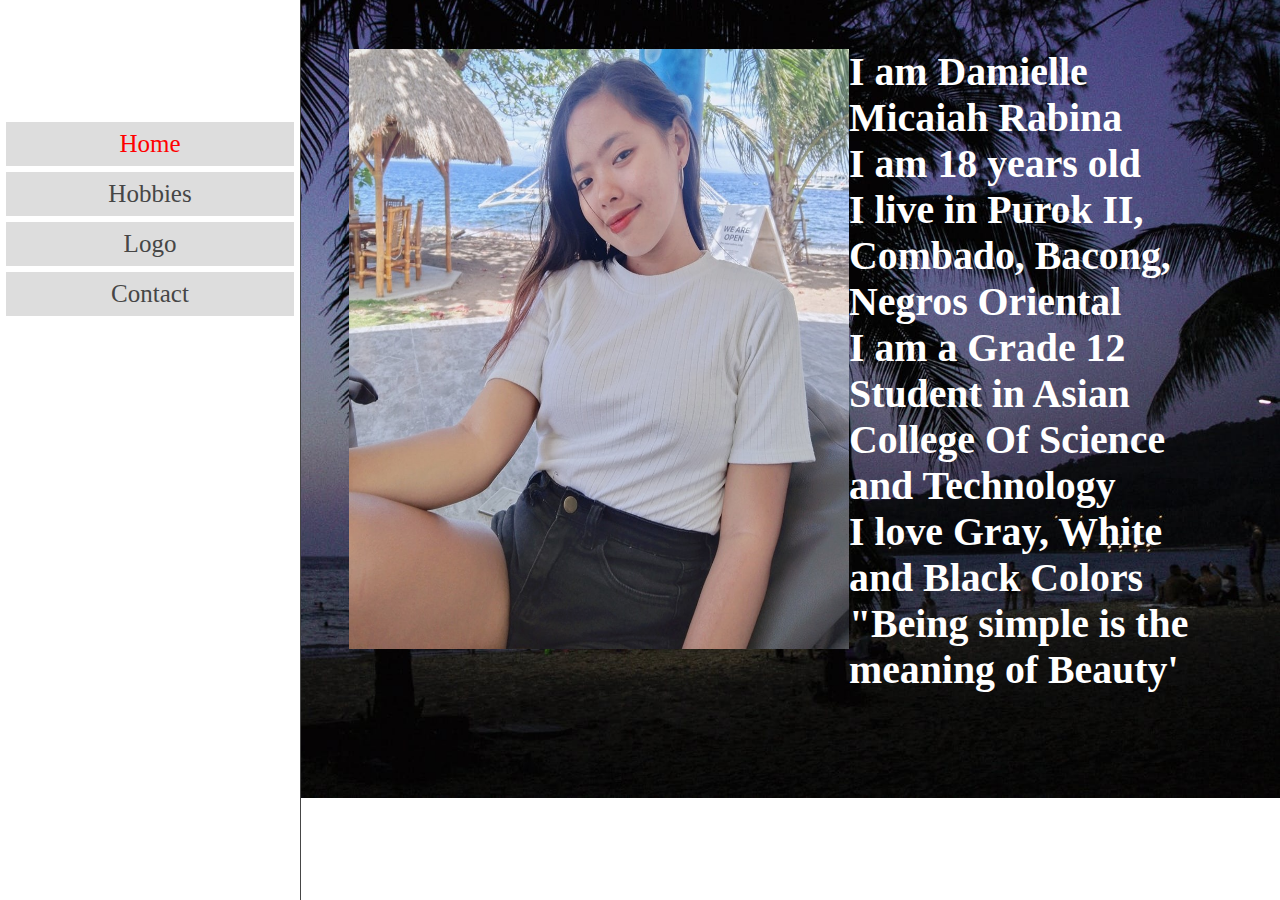
==== index.html @ 5c427daf "Commit" ====
<!DOCTYPE html>
<html>
<head>
    <meta charset="utf-8" />
    <meta http-equiv="X-UA-Compatible" content="IE=edge">
    <title>ABOUT MYSELF</title>
    <meta name="viewport" content="width=device-width, initial-scale=1">
    <link rel="stylesheet" type="text/css" media="screen" href="main.css" />
    <link href="https://fonts.googleapis.com/css?family=Lato" rel="stylesheet">
    
</head>
<body>
    <div class="sidenav"><br><br><br>
        <a class="active" href="index.html">Home</a>
        <a  href="hobbies.html">Hobbies</a>
        <a  href="logo.html">Logo</a>
        <a  href="Contact.html">Contact</a>

    </div>
    <div class="main">
        <div class="home">
            <img src="caiah.jpg">
            <h3>I am Damielle Micaiah Rabina</h3>
            <h2>I am 18 years old</h2>
            <h2>I live in Purok II, Combado, Bacong, Negros Oriental</h2>
            <h2>I am a Grade 12 Student in Asian College Of Science and Technology</h2>
            <h2>I love Gray, White and Black Colors</h2>
            <h2>"Being simple is the meaning of Beauty'</h2>
        </div>
        
    </div>
</body>
</html>
---- main.css ----
/* Background and Navbar */
*{
    font-family: 'Lucida Handwriting', cursive;
    margin:0;
    padding:0;
    font-size: larger;

}
body,html{
    background-image:url(wow.jpeg);
    background-position: center;
    background-size:cover;
    background-repeat:no-repeat;
    color:#FFF
}
.sidenav {
    height: 100%; 
    width: 300px; 
    position: fixed; 
    z-index: 1; 
    top: 0; 
    left: 0;
    background-color: #FFF; 
    overflow-x: hidden;
    padding-top: 20px;
    text-align:center;
    border-right: 1px solid #464646;
}
.sidenav img{
    width:200px;
    height:200px;
    border-radius:50%;
}
li {
    float: left;
  }
  
  a {
    display: block;
    padding: 8px;
    background-color: #dddddd;
  }

.sidenav a {
    text-decoration: none;
    font-size: 25px;
    color: #464646;
    display: block;
    margin:2%;
}
.sidenav a.active{
    color:red;
}
.sidenav a:hover {
    color: #000;
}
/* End */
/* Homepage */
.main {
    margin-left: 300px;
}
.main .home{
    padding:5%;
}
.main .home img{
    float:left;
    width:500px;
    height:600px;
}

.main .home h1{
    text-align:center;
    padding:50px;
    font-size:12mm;
    text-shadow: 2px 2px #FFF;
}
.main .header{
    height:200px;
    width:100%;
    background-color:rgb(241, 124, 56);
    text-align: center;
}
.main .header h1{
    font-size:12mm;
    padding:80px;
}
@media only screen and (max-width: 1000px) {
    .main .home img{
        border-radius: 50%;
    }

    .main .home{
        text-align:center;
    }
}
/* End of Homepage */
/* Services */
.main .hobbies{
    text-align:center;
}
.main .hobbies-body .service{
    display:inline-table;
    padding:5%;
    border:2px solid black;
    margin-left:2%;
    height:500px;
    width:250px;
    margin:2%;
    font-size:5mm;
    background-color:white;
}
.hobbies img{
    height:250px;
    width:250px;
}
.title{
    font-size:12mm;
    color:Orange;
}
/* End */
/* Photography Page */
div.hobbies {
  border: 1px solid #ccc;
  
}

div.hobbies:hover {
  border: 1px solid #777;
}

div.hobbies img {
  width: 40%;
  height: 500px;
}

div.desc {
  padding: 15px;
  text-align: center;
}

.responsive {
  padding: 0 6px;
  float: left;
  width: 24.99999%;
  box-sizing: border-box;
}

@media only screen and (max-width: 700px) {
  .responsive {
    width: 25px;
    margin: 6px 0;
  }
}

@media only screen and (max-width: 500px) {
  .responsive {
    width: 100%;
  }
}

.clearfix:after {
  content: "";
  display: table;
  clear: both;
}
/* End of Photography Code */
/* About */
.main .about{
    padding:10%;
}
.content{
    text-align:center;
    height:500px;
    width:100%;
    background-color:rgb (0, 0, 0, 0.4);
}
.content p{
    font-size:5mm;
    text-shadow: 2px 2px #FFF;
}
.content img{
    padding:10px;
    width:80%;
    height:600px;
}
/* End of About */

/* contact */
.main .contact{
    padding:10%;
}
.main contact-body{
    background-image: url(pika.jpeg);
    text-align:center;
    height:500px;
    width:100%;
    background-color:rgb (0, 0, 0, 0.4);
}
.contact p{
    font-size:5mm;
    text-shadow: 2px 2px #FFF;
}
.contact img{
    padding:10px;
    width:80%;
    height:600px;
}
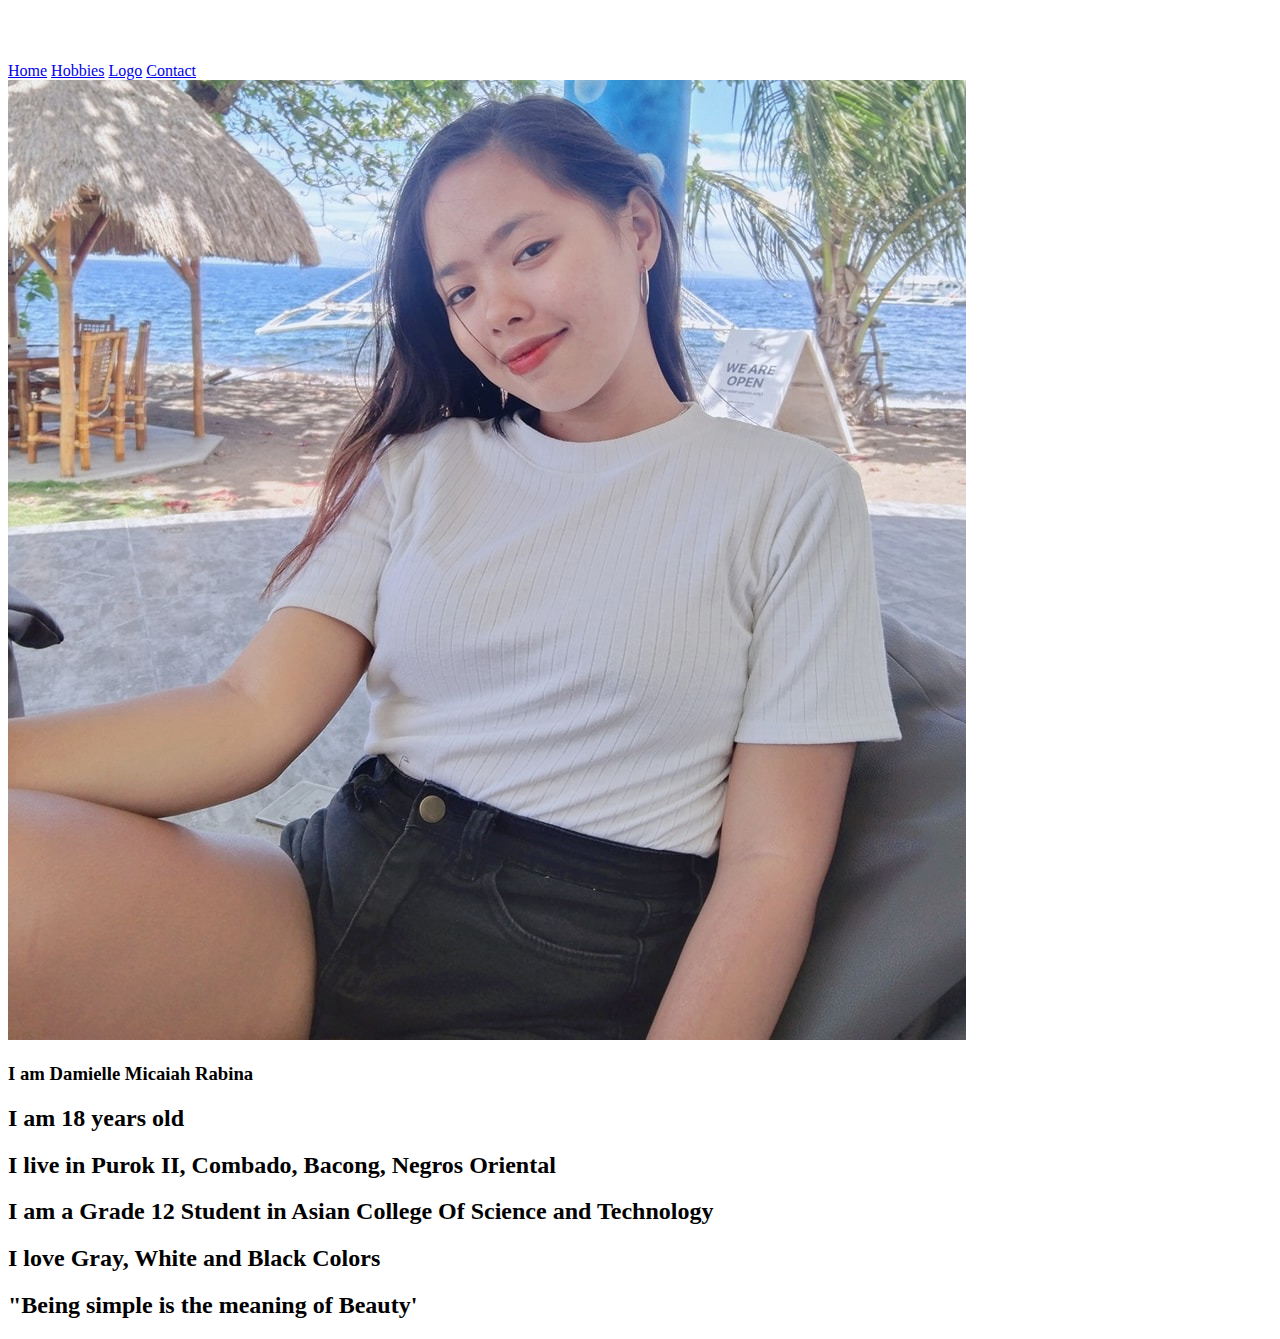
==== commit ed8e46ce: "Update index.html" ====
--- a/index.html
+++ b/index.html
@@ -5,7 +5,7 @@
     <meta http-equiv="X-UA-Compatible" content="IE=edge">
     <title>ABOUT MYSELF</title>
     <meta name="viewport" content="width=device-width, initial-scale=1">
-    <link rel="stylesheet" type="text/css" media="screen" href="main.css" />
+  
     <link href="https://fonts.googleapis.com/css?family=Lato" rel="stylesheet">
     
 </head>
@@ -14,7 +14,7 @@
         <a class="active" href="index.html">Home</a>
         <a  href="hobbies.html">Hobbies</a>
         <a  href="logo.html">Logo</a>
-        <a  href="Contact.html">Contact</a>
+        <a href="contact.html">Contact</a>
 
     </div>
     <div class="main">
@@ -30,4 +30,4 @@
         
     </div>
 </body>
-</html>+</html>
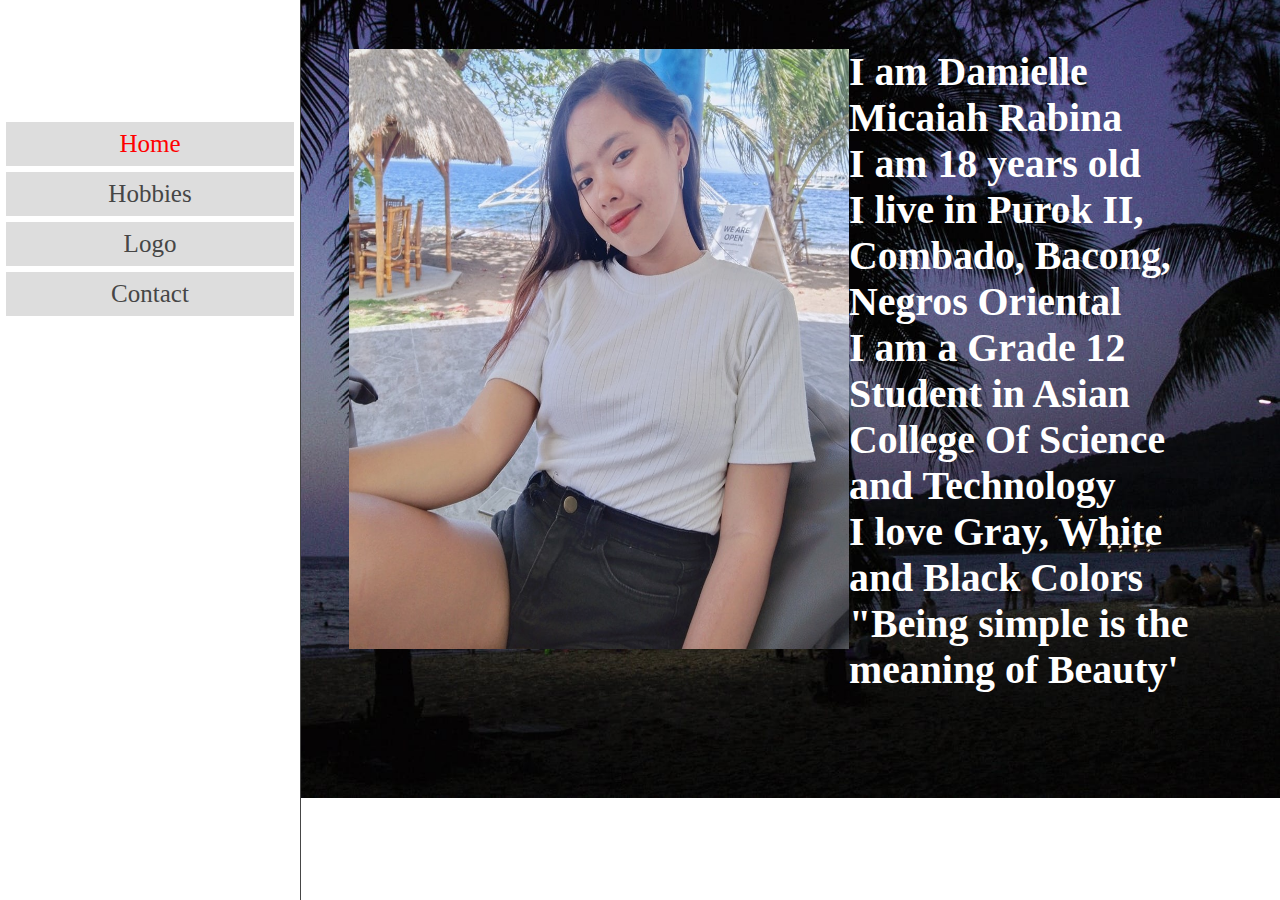
==== commit d3b57109: "Update index.html" ====
--- a/index.html
+++ b/index.html
@@ -5,7 +5,7 @@
     <meta http-equiv="X-UA-Compatible" content="IE=edge">
     <title>ABOUT MYSELF</title>
     <meta name="viewport" content="width=device-width, initial-scale=1">
-  
+    <link rel="stylesheet" type="text/css" href="main.css" />
     <link href="https://fonts.googleapis.com/css?family=Lato" rel="stylesheet">
     
 </head>
--- a/main.css
+++ b/main.css
@@ -0,0 +1,214 @@
+/* Background and Navbar */
+*{
+    font-family: 'Lucida Handwriting', cursive;
+    margin:0;
+    padding:0;
+    font-size: larger;
+
+}
+body,html{
+    background-image:url(wow.jpeg);
+    background-position: center;
+    background-size:cover;
+    background-repeat:no-repeat;
+    color:#FFF
+}
+.sidenav {
+    height: 100%; 
+    width: 300px; 
+    position: fixed; 
+    z-index: 1; 
+    top: 0; 
+    left: 0;
+    background-color: #FFF; 
+    overflow-x: hidden;
+    padding-top: 20px;
+    text-align:center;
+    border-right: 1px solid #464646;
+}
+.sidenav img{
+    width:200px;
+    height:200px;
+    border-radius:50%;
+}
+li {
+    float: left;
+  }
+  
+  a {
+    display: block;
+    padding: 8px;
+    background-color: #dddddd;
+  }
+
+.sidenav a {
+    text-decoration: none;
+    font-size: 25px;
+    color: #464646;
+    display: block;
+    margin:2%;
+}
+.sidenav a.active{
+    color:red;
+}
+.sidenav a:hover {
+    color: #000;
+}
+/* End */
+/* Homepage */
+.main {
+    margin-left: 300px;
+}
+.main .home{
+    padding:5%;
+}
+.main .home img{
+    float:left;
+    width:500px;
+    height:600px;
+}
+
+.main .home h1{
+    text-align:center;
+    padding:50px;
+    font-size:12mm;
+    text-shadow: 2px 2px #FFF;
+}
+.main .header{
+    height:200px;
+    width:100%;
+    background-color:rgb(241, 124, 56);
+    text-align: center;
+}
+.main .header h1{
+    font-size:12mm;
+    padding:80px;
+}
+@media only screen and (max-width: 1000px) {
+    .main .home img{
+        border-radius: 50%;
+    }
+
+    .main .home{
+        text-align:center;
+    }
+}
+/* End of Homepage */
+/* Services */
+.main .hobbies{
+    text-align:center;
+}
+.main .hobbies-body .service{
+    display:inline-table;
+    padding:5%;
+    border:2px solid black;
+    margin-left:2%;
+    height:500px;
+    width:250px;
+    margin:2%;
+    font-size:5mm;
+    background-color:white;
+}
+.hobbies img{
+    height:250px;
+    width:250px;
+}
+.title{
+    font-size:12mm;
+    color:Orange;
+}
+/* End */
+/* Photography Page */
+div.hobbies {
+  border: 1px solid #ccc;
+  
+}
+
+div.hobbies:hover {
+  border: 1px solid #777;
+}
+
+div.hobbies img {
+  width: 40%;
+  height: 500px;
+}
+
+div.desc {
+  padding: 15px;
+  text-align: center;
+}
+
+.responsive {
+  padding: 0 6px;
+  float: left;
+  width: 24.99999%;
+  box-sizing: border-box;
+}
+
+@media only screen and (max-width: 700px) {
+  .responsive {
+    width: 25px;
+    margin: 6px 0;
+  }
+}
+
+@media only screen and (max-width: 500px) {
+  .responsive {
+    width: 100%;
+  }
+}
+
+.clearfix:after {
+  content: "";
+  display: table;
+  clear: both;
+}
+/* End of Photography Code */
+/* About */
+.main .about{
+    padding:10%;
+}
+.content{
+    text-align:center;
+    height:500px;
+    width:100%;
+    background-color:rgb (0, 0, 0, 0.4);
+}
+.content p{
+    font-size:5mm;
+    text-shadow: 2px 2px #FFF;
+}
+.content img{
+    padding:10px;
+    width:80%;
+    height:600px;
+}
+/* End of About */
+
+/* contact */
+.main .contact{
+    padding:10%;
+}
+.main .contact-body .contact{
+    background-image: url(pika.jpeg);
+    text-align:center;
+    height:500px;
+    width:100%;
+    background-color:rgb (0, 0, 0, 0.4);
+}
+.contact p{
+    font-size:5mm;
+    text-shadow: 2px 2px #FFF;
+}
+.contact img{
+    padding:10px;
+    width:80%;
+    height:600px;
+/* End of contact */
+}
+.main .index{
+}
+.main index,html
+}
+<a href="contact.html">Contact</a>
+}
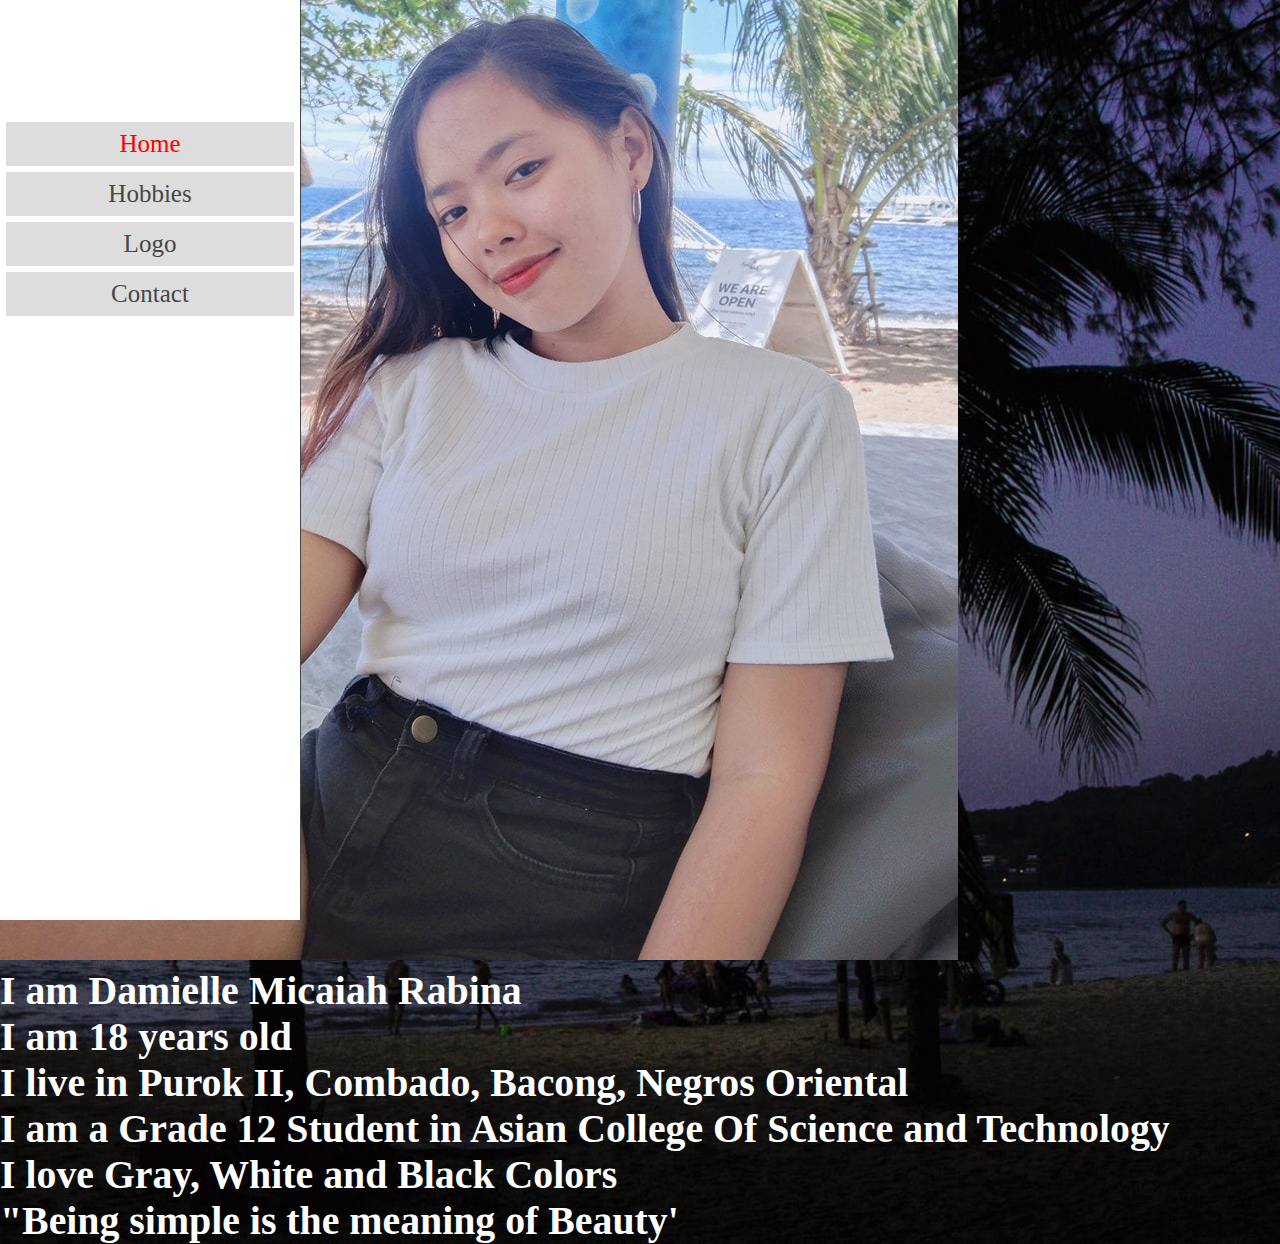
==== commit 3733535e: "Update index.html" ====
--- a/index.html
+++ b/index.html
@@ -17,8 +17,8 @@
         <a href="contact.html">Contact</a>
 
     </div>
-    <div class="main">
-        <div class="home">
+    <div class="index">
+        <div class="index">
             <img src="caiah.jpg">
             <h3>I am Damielle Micaiah Rabina</h3>
             <h2>I am 18 years old</h2>
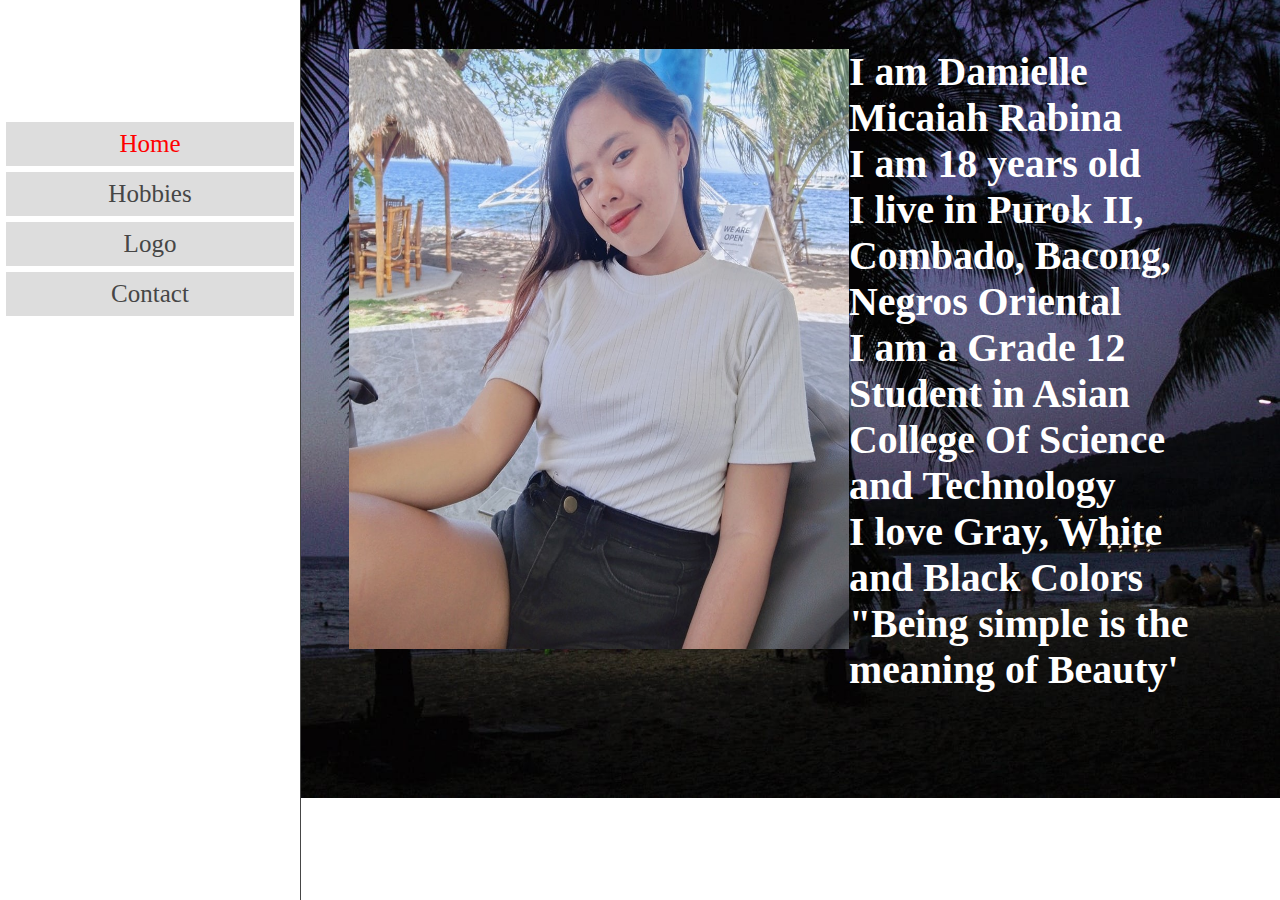
==== commit e3ddd802: "Update index.html" ====
--- a/index.html
+++ b/index.html
@@ -17,8 +17,8 @@
         <a href="contact.html">Contact</a>
 
     </div>
-    <div class="index">
-        <div class="index">
+    <div class="main">
+        <div class="home">
             <img src="caiah.jpg">
             <h3>I am Damielle Micaiah Rabina</h3>
             <h2>I am 18 years old</h2>
--- a/main.css
+++ b/main.css
@@ -210,5 +210,5 @@
 }
 .main index,html
 }
-<a href="contact.html">Contact</a>
-}
+.main .contact
+}
